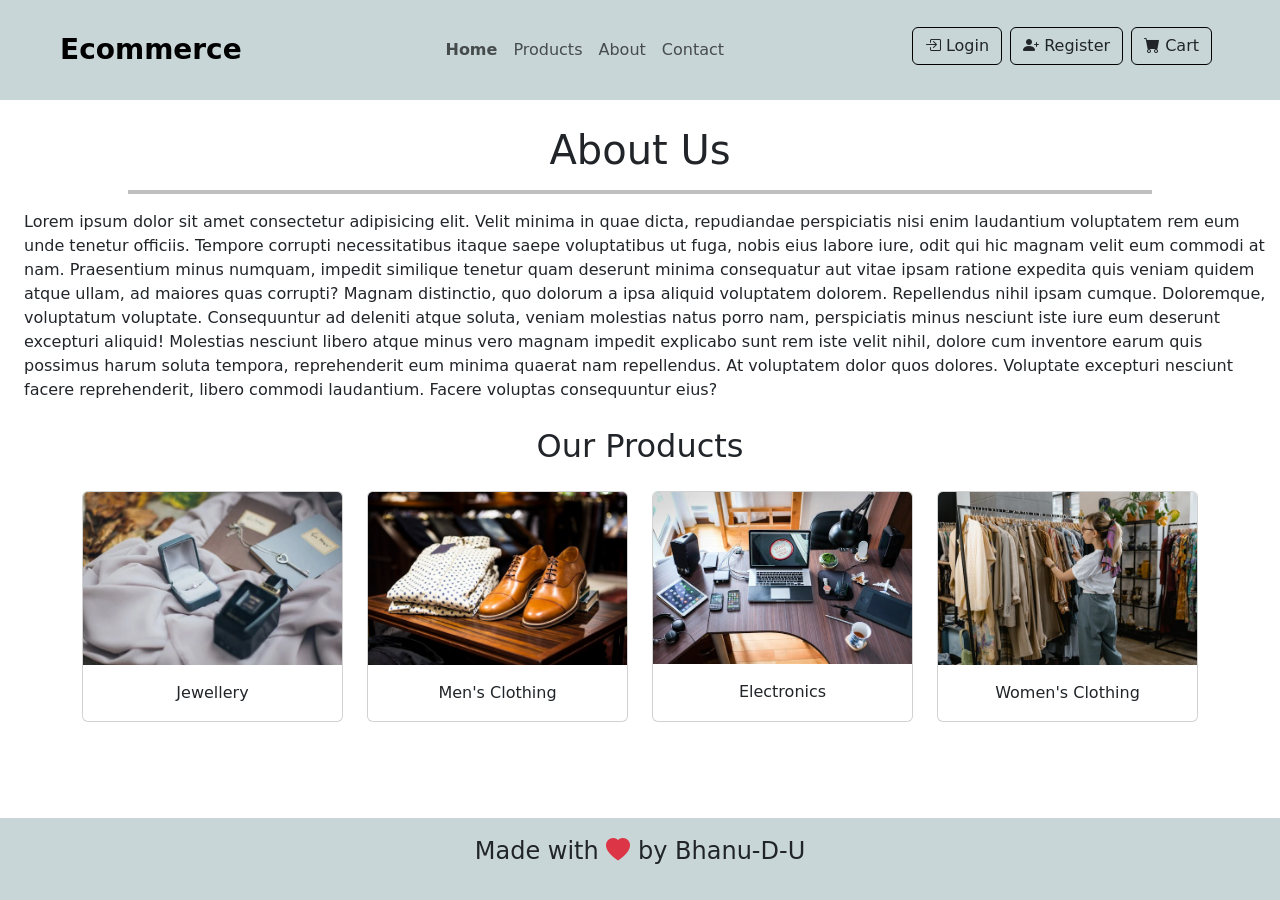
==== About.html @ 78df7928 "first commit" ====
<!DOCTYPE html>
<html lang="en">

<head>
    <meta charset="UTF-8">
    <meta name="viewport" content="width=device-width, initial-scale=1.0">
    <title>E-commerce </title>
    <link rel="stylesheet" href="./cs.css">
    <link href="https://cdn.jsdelivr.net/npm/bootstrap@5.3.8/dist/css/bootstrap.min.css" rel="stylesheet"
        integrity="sha384-sRIl4kxILFvY47J16cr9ZwB07vP4J8+LH7qKQnuqkuIAvNWLzeN8tE5YBujZqJLB" crossorigin="anonymous">
    <link rel="stylesheet" href="https://cdn.jsdelivr.net/npm/bootstrap-icons@1.13.1/font/bootstrap-icons.min.css">
</head>

<body>
    <header class="px-0 py-0 px-md-5 py-md-3">
        <nav class="navbar navbar-expand-lg ">
            <div class="container-fluid">
                <a class="navbar-brand fw-bold fs-3 " href="./index.html">Ecommerce</a>
                <button class="navbar-toggler" type="button" data-bs-toggle="collapse"
                    data-bs-target="#navbarSupportedContent" aria-controls="navbarSupportedContent"
                    aria-expanded="false" aria-label="Toggle navigation">
                    <span class="navbar-toggler-icon"></span>
                </button>
                <div class="collapse navbar-collapse" id="navbarSupportedContent">
                    <ul class="navbar-nav  mb-2 mb-lg-0 ms-auto ">
                        <li class="nav-item ">
                            <a href="./index.html" class="nav-link fs-6 fw-bold">Home</a>
                        </li>
                        <li class="nav-item">
                            <a href="./product.html" class="nav-link fs-6">Products</a>
                        </li>
                        <li class="nav-item">
                            <a href="./About.html" class="nav-link fs-6">About</a>
                        </li>
                        <li class="nav-item">
                            <a href="./Contact.html" class="nav-link fs-6">Contact</a>
                        </li>
                    </ul>
                    <ul class=" head-acc navbar-nav ms-auto">
                        <li class="nav-item me-lg-2 mb-2 btn-hover d-md-inline-block">
                            <a href="./login.html" class="btn border-1 border-black ">
                                <span><i class="bi bi-box-arrow-in-right"></i></span>
                                <span class="fs-6">Login</span>
                            </a>
                        </li>

                        <li class="nav-item me-lg-2 mb-2 btn-hover">
                            <a href="./register.html" class="btn border-1 border-black">
                                <span><i class="bi bi-person-plus-fill"></i></span>
                                <span class="fs-6">Register</span>
                            </a>
                        </li>

                        <li class="nav-item me-lg-2 mb-2 btn-hover">
                            <a href="./cart.html" class="btn border-1 border-black">
                                <span><i class="bi bi-cart-fill"></i></span>
                                <span class="fs-6">Cart</span>
                            </a>
                        </li>


                    </ul>
                </div>

            </div>
        </nav>

    </header>

    <main>

        <h1 class=" text-center" style="margin-top:2%;">About Us</h1>
        <hr style="width:80% ;margin-left: 10%;border:2px solid black">
        <p class="par-text ms-4 me-2">Lorem ipsum dolor sit amet consectetur adipisicing elit. Velit minima in quae
            dicta,
            repudiandae
            perspiciatis nisi enim laudantium voluptatem rem eum unde tenetur officiis. Tempore corrupti necessitatibus
            itaque saepe voluptatibus ut fuga, nobis eius labore iure, odit qui hic magnam velit eum commodi at
            nam.<span class="spn2">
                Praesentium minus numquam, impedit similique tenetur quam deserunt minima consequatur aut vitae ipsam
                ratione
                expedita quis veniam quidem atque ullam, ad maiores quas corrupti? Magnam distinctio, quo dolorum a ipsa
                aliquid
                voluptatem dolorem. Repellendus nihil ipsam cumque.</span><span class="spn"> Doloremque, voluptatum
                voluptate.
                Consequuntur ad deleniti
                atque soluta, veniam molestias natus porro nam, perspiciatis minus nesciunt iste iure eum deserunt
                excepturi
                aliquid! Molestias nesciunt libero atque minus vero magnam impedit explicabo sunt rem iste velit nihil,
                dolore
                cum inventore earum quis possimus harum soluta tempora, reprehenderit eum minima quaerat nam
                repellendus. At
                voluptatem dolor quos dolores. Voluptate excepturi nesciunt facere reprehenderit, libero commodi
                laudantium.
                Facere voluptas consequuntur eius?</span></p>




        <h2 class=" text-center" style="margin:2% 0;">Our Products</h2>

        <div class="container">
            <div class="row g-4 abt-img">

                <div class="col-lg-3 col-md-6 col-sm-12">
                    <div class="card h-100">
                        <img src="./photos/about/pexels-photo-1927259.webp" class="card-img-top">
                        <div class="card-body text-center">
                            <p class="card-text">Jewellery</p>
                        </div>
                    </div>
                </div>

                <div class="col-lg-3 col-md-6 col-sm-12">
                    <div class="card h-100">
                        <img src="./photos/about/pexels-photo-298863.jpeg" class="card-img-top">
                        <div class="card-body text-center">
                            <p class="card-text">Men's Clothing</p>
                        </div>
                    </div>
                </div>

                <div class="col-lg-3 col-md-6 col-sm-12">
                    <div class="card h-100">
                        <img src="./photos/about/pexels-photo-356056.jpeg" class="card-img-top">
                        <div class="card-body text-center">
                            <p class="card-text">Electronics</p>
                        </div>
                    </div>
                </div>

                <div class="col-lg-3 col-md-6 col-sm-12">
                    <div class="card h-100">
                        <img src="./photos/about/pexels-photo-7679720.jpeg" class="card-img-top">
                        <div class="card-body text-center">
                            <p class="card-text">Women's Clothing</p>
                        </div>
                    </div>
                </div>

            </div>
        </div>



    </main>









    <footer class="text-center fs-4 ">
        <p>Made with <i class="bi bi-heart-fill text-danger"></i> by Bhanu-D-U</p>
    </footer>








    <script src="https://cdn.jsdelivr.net/npm/bootstrap@5.3.8/dist/js/bootstrap.bundle.min.js"
        integrity="sha384-FKyoEForCGlyvwx9Hj09JcYn3nv7wiPVlz7YYwJrWVcXK/BmnVDxM+D2scQbITxI"
        crossorigin="anonymous"></script>
</body>

</html>
---- cs.css ----
body {
    margin: 0;
    padding: 0;
    display: flex;
    flex-direction: column;
    height: 100vh;

}

main {
    flex: 1;
}

.buts a:hover {
    color: white !important;
    background-color: black !important;
}

#prod-container {
    display: flex;
    flex-wrap: wrap;
    justify-content: space-evenly;
    column-gap: 100px;

}

.prod-card {
    width: 350px;
    margin: 5% auto 20px;
    border: 1px solid black;
    text-align: center;
    border-radius: 20px;
    height: 600px;
    box-shadow: 5px 7px 15px black;
}

.imgid {
    margin-top: 25px;
}

.card-butts {
    display: flex;
    justify-content: space-evenly;


}

.card-butts button {
    border-radius: 10px;
    padding: 15px;
    color: white;
    background-color: black;

}

header {
    background-color: rgb(200, 214, 216);
}

footer {
    margin-top: 30px;
    background-color: rgb(200, 214, 216);
    padding: 15px
}
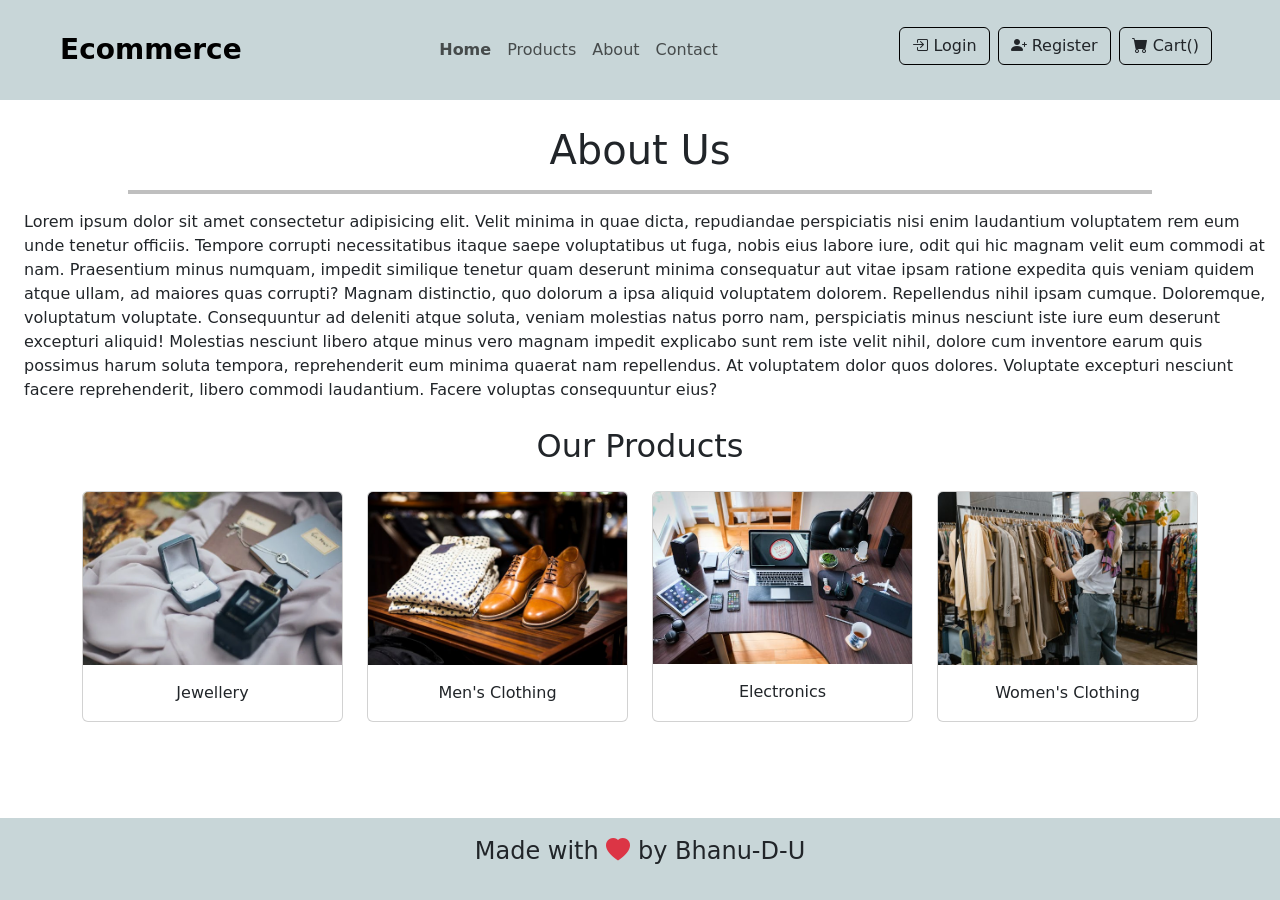
==== commit 35e491e9: "cart done" ====
--- a/About.html
+++ b/About.html
@@ -54,7 +54,7 @@
                         <li class="nav-item me-lg-2 mb-2 btn-hover">
                             <a href="./cart.html" class="btn border-1 border-black">
                                 <span><i class="bi bi-cart-fill"></i></span>
-                                <span class="fs-6">Cart</span>
+                                <span class="fs-6">Cart(<span id="prod-length"></span>)</span>
                             </a>
                         </li>
 
--- a/cs.css
+++ b/cs.css
@@ -30,7 +30,7 @@
     border: 1px solid black;
     text-align: center;
     border-radius: 20px;
-    height: 600px;
+    height: 670px;
     box-shadow: 5px 7px 15px black;
 }
 
@@ -61,4 +61,26 @@
     margin-top: 30px;
     background-color: rgb(200, 214, 216);
     padding: 15px
+}
+
+ul.head-acc .btn-hover:hover,
+.btn-hover:hover {
+    background-color: #0e0c0c;
+    color: white
+}
+
+.btn-hover {
+    color: #050506;
+    text-decoration: none;
+}
+
+.btn-hover:hover {
+    background-color: #050506;
+    /* Bootstrap primary blue */
+    color: #fff;
+    /* white text */
+    border-color: #0c0c0c;
+    /* border matches background */
+
+    /* remove underline on hover */
 }
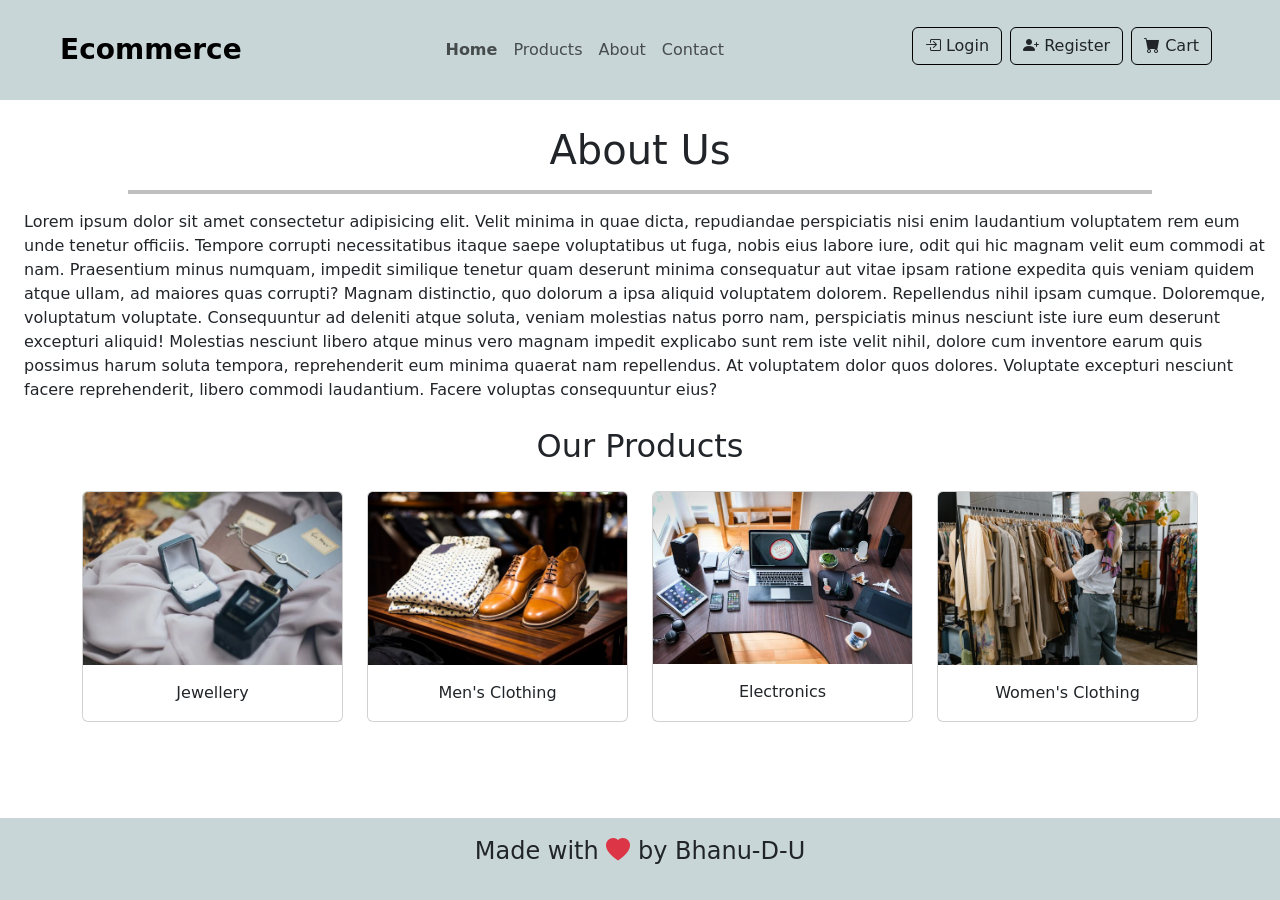
==== commit 7656e9a3: "cart done" ====
--- a/About.html
+++ b/About.html
@@ -54,7 +54,7 @@
                         <li class="nav-item me-lg-2 mb-2 btn-hover">
                             <a href="./cart.html" class="btn border-1 border-black">
                                 <span><i class="bi bi-cart-fill"></i></span>
-                                <span class="fs-6">Cart(<span id="prod-length"></span>)</span>
+                                <span class="fs-6">Cart<span class="prod-length"></span></span>
                             </a>
                         </li>
 
@@ -167,6 +167,8 @@
     <script src="https://cdn.jsdelivr.net/npm/bootstrap@5.3.8/dist/js/bootstrap.bundle.min.js"
         integrity="sha384-FKyoEForCGlyvwx9Hj09JcYn3nv7wiPVlz7YYwJrWVcXK/BmnVDxM+D2scQbITxI"
         crossorigin="anonymous"></script>
+
+
 </body>
 
 </html>
